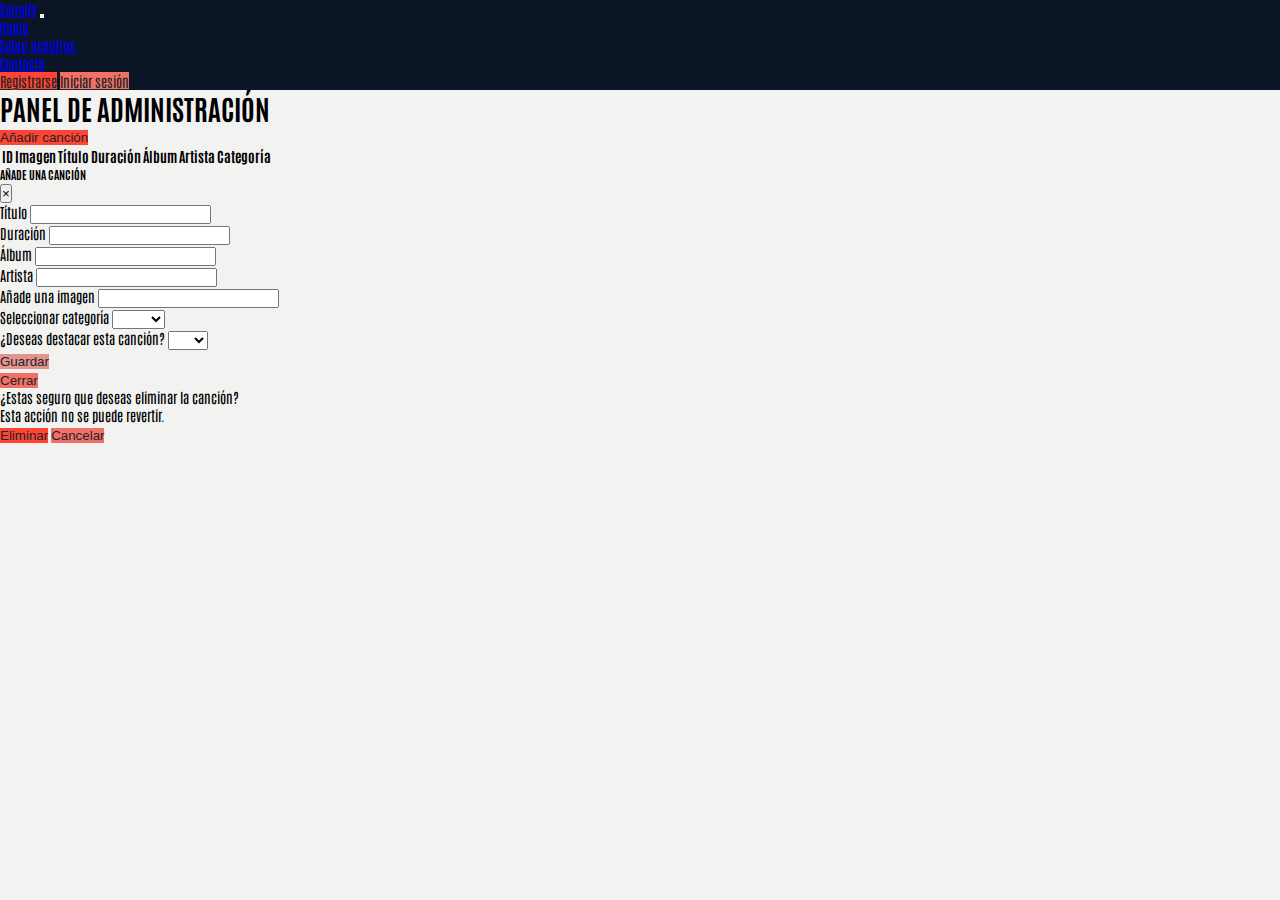
==== admin-page.html @ 9a617533 "project files" ====
<!DOCTYPE html>
<html lang="en">
<head>
  <meta charset="UTF-8">
  <meta http-equiv="X-UA-Compatible" content="IE=edge">
  <meta name="viewport" content="width=device-width, initial-scale=1.0">
    <link
      rel="stylesheet"
      href="https://cdn.jsdelivr.net/npm/bootstrap@4.6.0/dist/css/bootstrap.min.css"
      integrity="sha384-B0vP5xmATw1+K9KRQjQERJvTumQW0nPEzvF6L/Z6nronJ3oUOFUFpCjEUQouq2+l"
      crossorigin="anonymous"
    />
    <link href="https://fonts.googleapis.com/icon?family=Material+Icons" rel="stylesheet">
    <link rel="preconnect" href="https://fonts.gstatic.com">
    <link rel="preconnect" href="https://fonts.gstatic.com">
    <link href="https://fonts.googleapis.com/css2?family=Antonio:wght@100;400;700&display=swap" rel="stylesheet">
    <link rel="stylesheet" href="./styles/style.css">
    <title>Songify</title>
</head>
<body>
    <header>
      <div id="navbarReplace">
        <nav class="navbar navbar-expand-lg navbar-dark navbarColor" id="test">
          <a class="navbar-brand text-light" href="index.html">Songify</a>
          <button class="navbar-toggler" type="button" data-toggle="collapse" data-target="#navbarSupportedContent" aria-controls="navbarSupportedContent" aria-expanded="false" aria-label="Toggle navigation">
            <span class="navbar-toggler-icon navIconColor"></span>
          </button>

          <div class="collapse navbar-collapse" id="navbarSupportedContent">
            <ul class="navbar-nav mr-auto">
              <li class="nav-item active">
                <a class="nav-link text-light" href="index.html">Home</span></a>
              </li>
              <li class="nav-item">
                <a class="nav-link text-light" href="#">Sobre nosotros</a>
              </li>
              <li class="nav-item">
                <a class="nav-link text-light" href="contact-page.html">Contacto</a>
              </li>
            </ul>
              <div class="signIn-signUp-btn" id="signInAnSignUp">
                <a class="btn my-2 my-sm-0 button-primary" type="submit" href="signup-page.html">Registrarse</a>
                <a class="btn my-2 my-sm-0 button-secondary" type="submit" href="login.html">Iniciar sesión</a>
              </div>
          </div>
        </nav>
      </div>
    </header>
  <main class="container mt-5">
    <div class="row">
      <div class="col">
        <div class="title-btn-container d-flex flex-column">
          <h1 class="align-self-center my-3 text-center">PANEL DE ADMINISTRACIÓN</h1>
          <button class="btn button-primary btn-song-modal mb-3" data-toggle="modal" data-target="#addSongModalForm">Añadir canción</button>
        </div>
        <section>
          <table id="tableList" class="table">
            <thead>
              <tr>
                <th scope="col">ID</th>
                <th scope="col">Imagen</th>
                <th scope="col">Título</th>
                <th scope="col">Duración</th>
                <th scope="col">Álbum</th>
                <th scope="col">Artista</th>
                <th scope="col">Categoría</th>
              </tr>
            </thead>
            <tbody id="songList">
            </tbody>
          </table>
        </section>
      </div>
    </div>
  </main>

  <div class="modal" tabindex="-1" id="addSongModalForm">
  <div class="modal-dialog">
    <div class="modal-content">
      <div class="modal-header">
        <h5 class="modal-title">AÑADE UNA CANCIÓN</h5>
        <button type="button" class="close" data-dismiss="modal" aria-label="Close">
          <span aria-hidden="true">&times;</span>
        </button>
      </div>
      <div class="modal-body">
        <form class="my-3" id="song-form">
          <div class="form-group">
            <label for="songTtile">Título</label>
            <input type="text" class="form-control" id="songTtile" name="title">
          </div>
          <div class="form-group">
            <label for="songDuration">Duración</label>
            <input type="text" class="form-control" id="songDuration" name="duration">
          </div>
          <div class="form-group">
            <label for="songAlbum">Álbum</label>
            <input type="text" class="form-control" id="songAlbum" name="album">
          </div>
          <div class="form-group">
            <label for="songArtist">Artista</label>
            <input type="text" class="form-control" id="songArtist" name="artist">
          </div>
          <div class="form-group">
            <label for="songImage">Añade una imagen</label>
            <input type="text" class="form-control" id="songImage" name="image">
          </div>
          <div class="dropdown d-flex flex-column m-0 m-auto pb-4" id="dropdownOps">
            <label for="songCategory" class="dropdownCategory">Seleccionar categoría</label>
            <select  aria-labelledby="dropdownMenuButton" id="songCategory">
              <option class="dropdown-item"> </option>
              <option class="dropdown-item">Pop</option>
              <option class="dropdown-item">Rock</option>
              <option class="dropdown-item">Punk</option>
              <option class="dropdown-item">Otro</option>
            </select>
          </div>
          <div class="highlighted-options d-flex flex-column m-0 m-auto pb-4" id="highlighted-options-id">
            <label for="songHighlighted" class="dropdownCategory">¿Deseas destacar esta canción?</label>
            <select  aria-labelledby="dropdownMenuButton" id="songHighlighted">
              <option class="dropdown-item"> </option>
              <option class="dropdown-item">Si</option>
              <option class="dropdown-item">No</option>
            </select>
          </div>
          <button type="submit" class="button-primary btn btn-block" id="btn-form-properties">Guardar</button>
        </form>
      </div>
      <div class="modal-footer d-flex justify-content-center">
        <button type="button" class="btn button-secondary" data-dismiss="modal">Cerrar</button>
      </div>
    </div>
  </div>
</div>

<div class="modal" tabindex="-1" id="deleteSongModal">
  <div class="modal-dialog">
    <div class="modal-content">
      <div class="modal-body">
        <p class="mt-3 mb-0 text-center">¿Estas seguro que deseas eliminar la canción?</p>
        <p class="mb-3 text-center">Esta acción no se puede revertir.</p>
      </div>
      <div class="modal-footer">
        <button type="button" class="btn button-primary" data-dismiss="modal" id="deleteBtnSongModal">Eliminar</button>
        <button type="button" class="btn button-secondary" data-dismiss="modal">Cancelar</button>
      </div>
    </div>
  </div>
</div>

  <script src="./js/pagina-admin.js"></script>
  <!-- <script src="./js/song-categories.js"></script> -->
  <script src="./js/admin-form-categories.js"></script>
  <script src="./js/validaciones.js"></script>
  <script
    src="https://code.jquery.com/jquery-3.5.1.slim.min.js"
    integrity="sha384-DfXdz2htPH0lsSSs5nCTpuj/zy4C+OGpamoFVy38MVBnE+IbbVYUew+OrCXaRkfj"
    crossorigin="anonymous">
  </script>
  <script
    src="https://cdn.jsdelivr.net/npm/popper.js@1.16.1/dist/umd/popper.min.js"
    integrity="sha384-9/reFTGAW83EW2RDu2S0VKaIzap3H66lZH81PoYlFhbGU+6BZp6G7niu735Sk7lN"
    crossorigin="anonymous">
  </script>
  <script
    src="https://cdn.jsdelivr.net/npm/bootstrap@4.6.0/dist/js/bootstrap.min.js"
    integrity="sha384-+YQ4JLhjyBLPDQt//I+STsc9iw4uQqACwlvpslubQzn4u2UU2UFM80nGisd026JF"
    crossorigin="anonymous">
  </script>
</body>
</html>
---- styles/style.css ----
* {
  margin: 0;
  padding: 0;
  box-sizing: border-box;
}

body {
  font-size: 14px;
  font-family: 'Antonio', sans-serif;
  background-color: #F2F2F0;
}

.container-video {
  height: 100vh;
  position: relative;
  overflow: hidden;
}

.video {
  width: 100%;
  height: 100vh;
  position: absolute;
  object-fit: cover;
}

.overlay {
  position: absolute;
  width: 100%;
  height: 100vh;
  background-color: rgba(0, 0, 0, 0.5);
}

.overlay-video-text {
  position: absolute;
  top: 40%;
}

.cover-title {
  color: #F25244;
  font-size: 14vw;
  font-weight: 600;
}

.sub-text {
  font-weight: 100;
}

.play-icon {
  color: white;
  font-size: 48px;
}

.navbarColor {
  background-color: #0C1526;
}

.navbar-toggler-icon,
.navbar-toggler {
  color: white;
}

.button-primary {
  color: #212529;
  background-color: #ff4433;
  border: none;
}

.button-primary:hover {
  color: #212529;
  background-color: #ff1f0a;
  border: none;
}

.button-secondary {
  color: #212529;
  background-color: #F27166;
  border: none;
}

.button-secondary:hover {
  color: #212529;
  background-color: #f05143;
  border: none;
}

.button-primary:disabled {
  background-color: #e2948d;
  border: none;
}

.songDetails {
  background-color: #20314f;
}

.jumbotronImgBackground {
  height: 100vh;
  background-size: cover;
  background-repeat: no-repeat;
}

.jumbotronStyler, .songDetails {
  border-radius: 0px;
}

.background-comment-style {
  width: fit-content;
  border-radius: 8px;
  background-color:#212529;
  color: white;
}

.userComments {
  width: 80vw;
}

.songCoverImg {
  background-color: transparent;
  border: 0px;
  border-radius: 10px;
}

@media (max-width: 576px) {
  .cover-title {
  color: #F25244;
  font-size: 16vw;
  font-weight: 600;
}

.sub-text {
  font-size: 4vw;
  font-weight: 100;
}

.overlay-video-text {
  position: absolute;
  top: 50%;
}

table {
  width:100%;
}

thead {
  display: none;
}

tbody td {
  display: block;
  text-align:center;
}

tbody td:before {
  margin: 8px auto;
  font-weight:bold;
  font-size:1.3em;
  display: block;
}

td:nth-of-type(1):before { 
  content: "ID";
  background-color:gainsboro;
  width: 100%;
}
td:nth-of-type(2):before { content: "Imagen";}
td:nth-of-type(3):before { content: "Título";}
td:nth-of-type(4):before { content: "Duración";}
td:nth-of-type(5):before { content: "Álbum";}
td:nth-of-type(6):before { content: "Artista";}
td:nth-of-type(7):before { content: "Categoría";}
}

@media (max-width: 768px) {
}

@media (max-width: 1024px) {
  
}
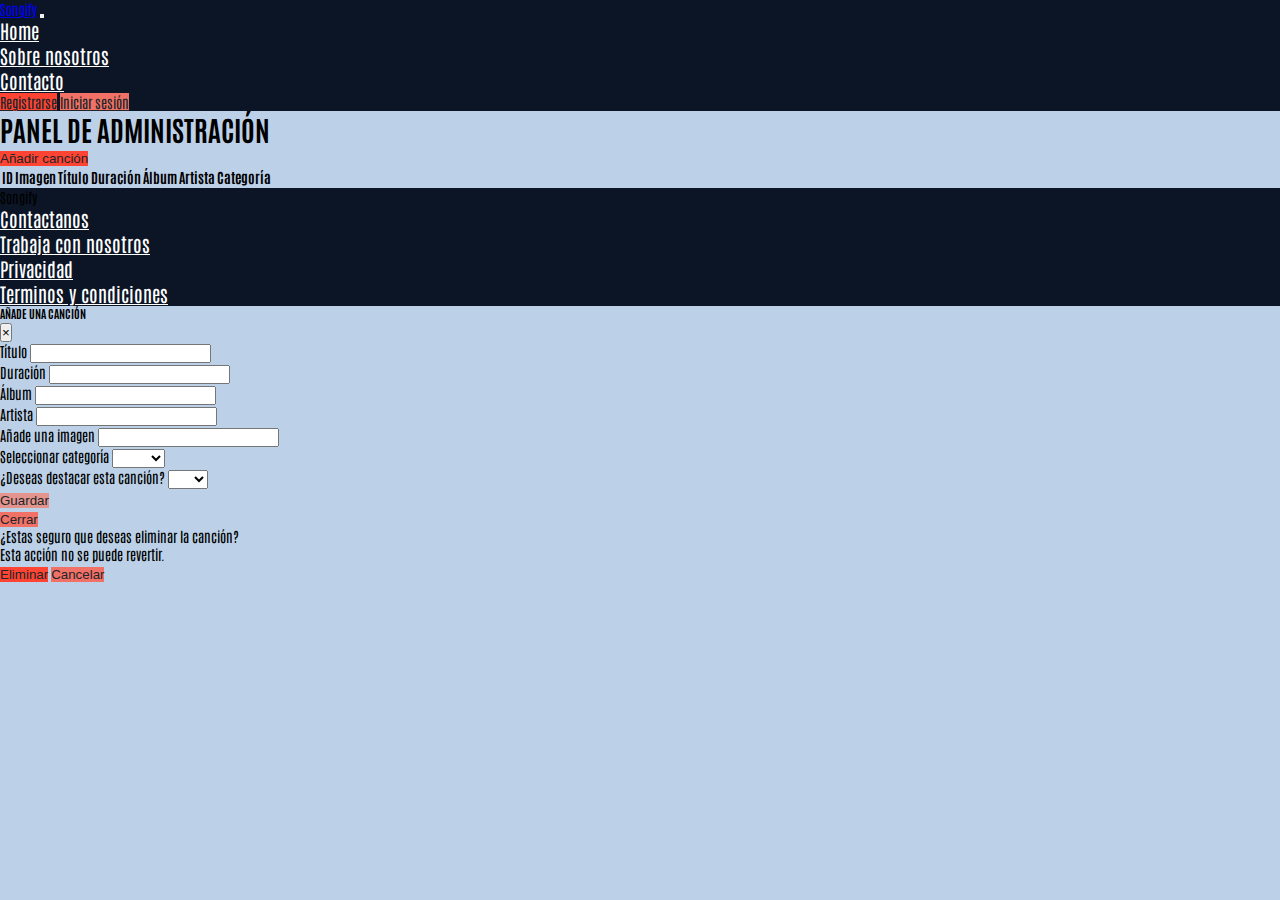
==== commit 1c9a45ba: "more changes" ====
--- a/admin-page.html
+++ b/admin-page.html
@@ -32,7 +32,7 @@
                 <a class="nav-link text-light" href="index.html">Home</span></a>
               </li>
               <li class="nav-item">
-                <a class="nav-link text-light" href="#">Sobre nosotros</a>
+                <a class="nav-link text-light" href="about-us.html">Sobre nosotros</a>
               </li>
               <li class="nav-item">
                 <a class="nav-link text-light" href="contact-page.html">Contacto</a>
@@ -57,13 +57,13 @@
           <table id="tableList" class="table">
             <thead>
               <tr>
-                <th scope="col">ID</th>
-                <th scope="col">Imagen</th>
-                <th scope="col">Título</th>
-                <th scope="col">Duración</th>
-                <th scope="col">Álbum</th>
-                <th scope="col">Artista</th>
-                <th scope="col">Categoría</th>
+                <th scope="col" class="border-top-0">ID</th>
+                <th scope="col" class="border-0">Imagen</th>
+                <th scope="col" class="border-0">Título</th>
+                <th scope="col" class="border-0">Duración</th>
+                <th scope="col" class="border-0">Álbum</th>
+                <th scope="col" class="border-0">Artista</th>
+                <th scope="col" class="border-0">Categoría</th>
               </tr>
             </thead>
             <tbody id="songList">
@@ -72,8 +72,22 @@
         </section>
       </div>
     </div>
+
+    
   </main>
-
+  <footer class="d-flex justify-content-around py-5 fixed-bottom">
+    <p class="align-self-center text-white">Songify
+    </p>
+    <section class="footer-items">
+      <ul>
+        <li class="pt-3"><a href="#">Contactanos</a></li>
+        <li class="pt-3"><a href="404-page.html">Trabaja con nosotros</a></li>
+        <li class="pt-3"><a href="#">Privacidad</a></li>
+        <li class="pt-3"><a href="#">Terminos y condiciones</a></li>
+      </ul>
+    </section>
+  </footer>
+  
   <div class="modal" tabindex="-1" id="addSongModalForm">
   <div class="modal-dialog">
     <div class="modal-content">
--- a/styles/style.css
+++ b/styles/style.css
@@ -7,7 +7,7 @@
 body {
   font-size: 14px;
   font-family: 'Antonio', sans-serif;
-  background-color: #F2F2F0;
+  background-color: #BCD1E8;
 }
 
 .container-video {
@@ -116,6 +116,56 @@
 .songCoverImg {
   background-color: transparent;
   border: 0px;
+  border-radius: 10px;
+}
+
+footer {
+  width: 100%;
+  height: auto;
+  background-color: #0C1526;
+}
+
+ul {
+  list-style-type: none;
+  font-size: 1.2rem;
+}
+
+li a {
+  color: white;
+}
+
+.michiCardArticle {
+  width: 270px;
+  height: 385px;
+  border-radius: 16px;
+  background-color: #e6e6e6;
+  text-align: center;
+  font-size: 1.1rem;
+  box-shadow: 0 4px 4px 4px rgba(0, 0, 0, 0.1);
+}
+
+.cat-pic {
+  border-radius: 16px 16px 0 0;
+  width: 270px;
+  height: auto;
+}
+
+.card-body {
+  font-size: 1.2rem;
+}
+
+.cards-container {
+  display: flex;
+  justify-content: space-around;
+  flex-wrap: wrap;
+}
+
+.about-us-h1 {
+  margin-top: 100px;
+}
+
+#article-background {
+  background-color: white;
   border-radius: 10px;
 }
 
